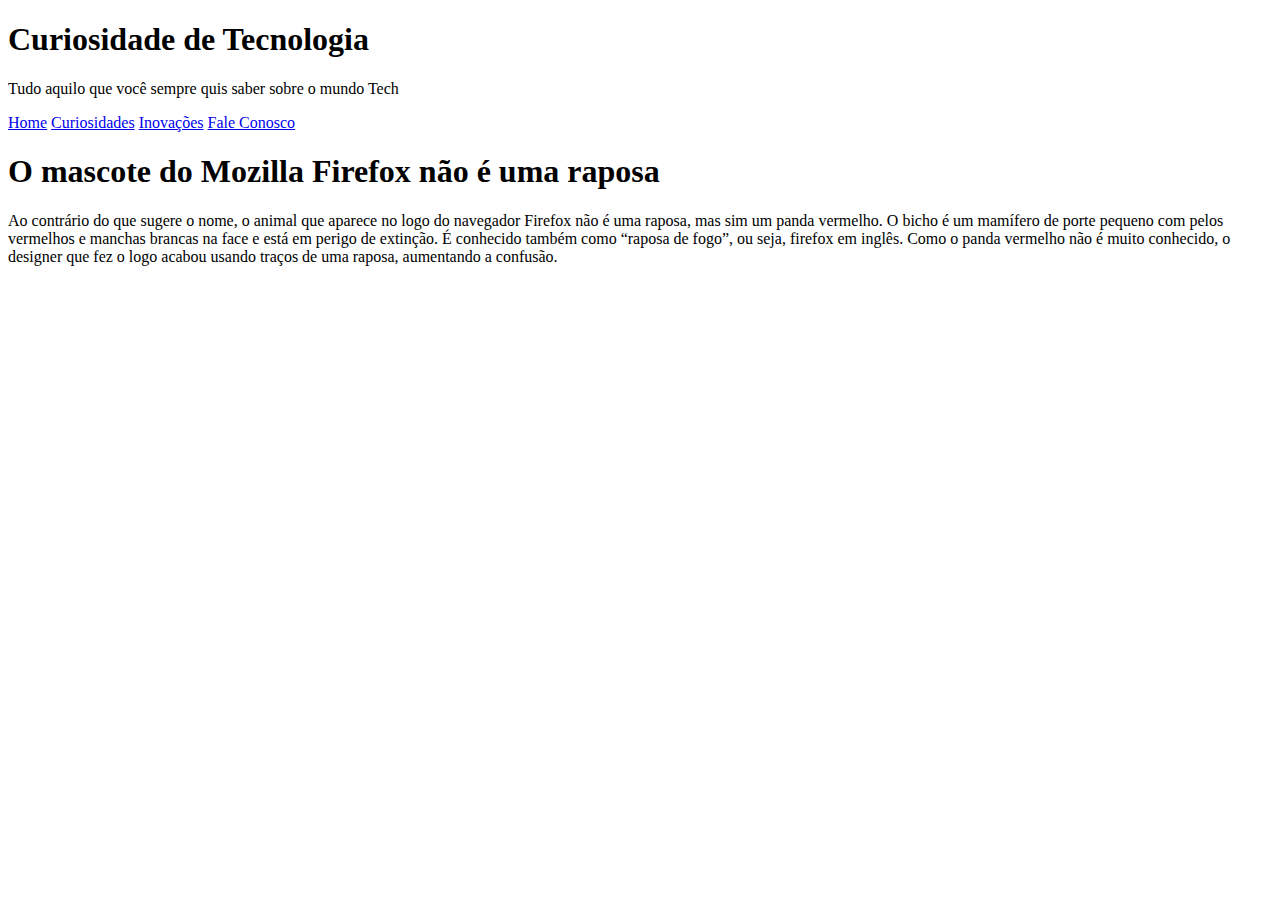
==== index.html @ d418a7b6 "Initial commit" ====
<!DOCTYPE html>
<html lang="pt-br">
<head>
    <meta charset="UTF-8">
    <meta http-equiv="X-UA-Compatible" content="IE=edge">
    <meta name="viewport" content="width=device-width, initial-scale=1.0">
    <title>Site de Curiosidades</title>
</head>
<body>
    <header>
        <h1>Curiosidade de Tecnologia</h1>
        <p>Tudo aquilo que você sempre quis saber sobre o mundo Tech</p>
    </header>
    <nav>
        <a href="#">Home</a>
        <a href="#">Curiosidades</a>
        <a href="#">Inovações</a>
        <a href="#">Fale Conosco</a>
    </nav>
    <main>
        <article>
            <h1>
                O mascote do Mozilla Firefox não é uma raposa
            </h1>
            <p>
                Ao contrário do que sugere o nome, o animal que aparece no logo do navegador Firefox não é uma raposa, mas sim um panda vermelho. O bicho é um mamífero de porte pequeno com pelos vermelhos e manchas brancas na face e está em perigo de extinção. É conhecido também como “raposa de fogo”, ou seja, firefox em inglês. Como o panda vermelho não é muito conhecido, o designer que fez o logo acabou usando traços de uma raposa, aumentando a confusão.
            </p>
        </article>
    </main>
</body>
</html>
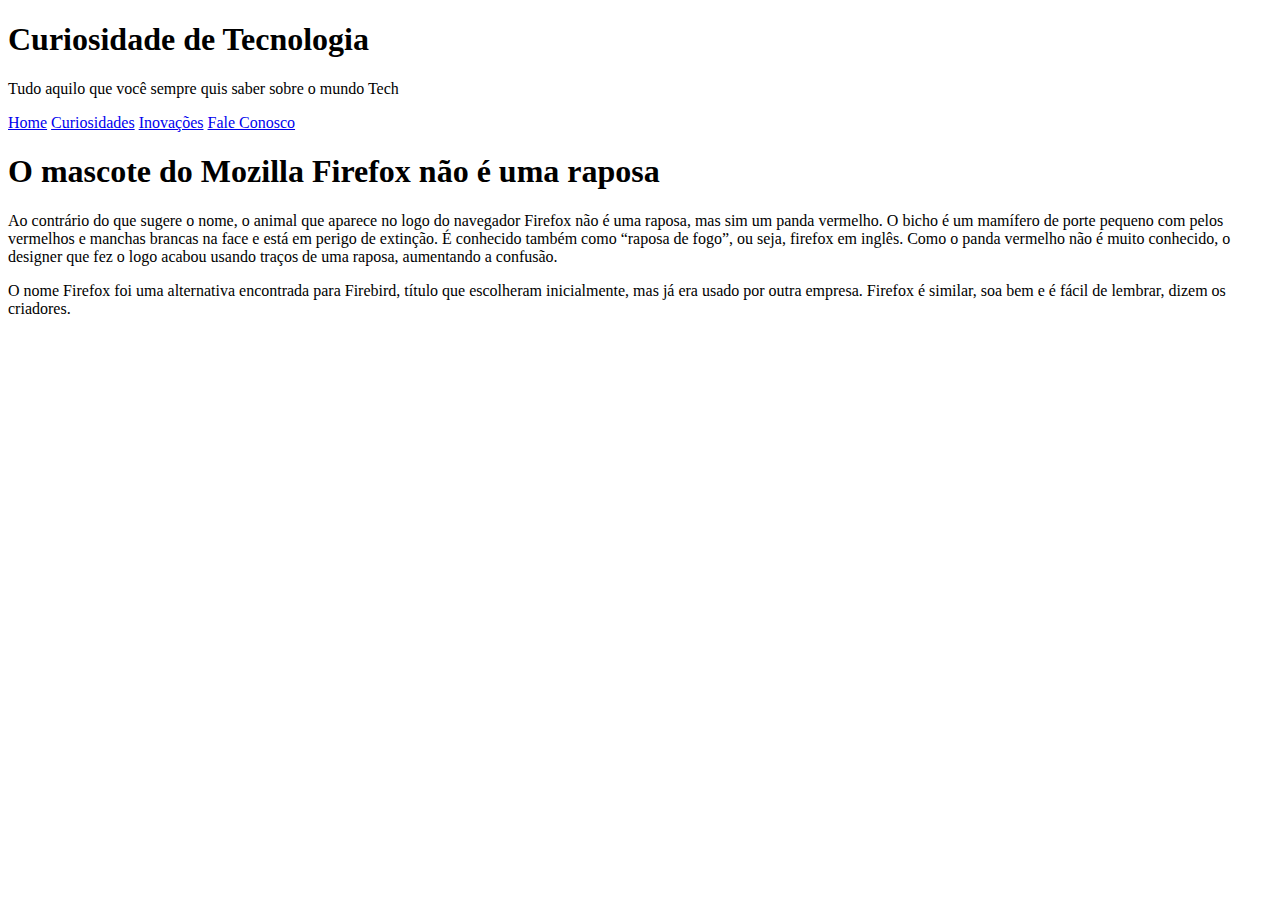
==== commit 2e8d9b37: "Inserção de paragrafo" ====
--- a/index.html
+++ b/index.html
@@ -25,6 +25,9 @@
             <p>
                 Ao contrário do que sugere o nome, o animal que aparece no logo do navegador Firefox não é uma raposa, mas sim um panda vermelho. O bicho é um mamífero de porte pequeno com pelos vermelhos e manchas brancas na face e está em perigo de extinção. É conhecido também como “raposa de fogo”, ou seja, firefox em inglês. Como o panda vermelho não é muito conhecido, o designer que fez o logo acabou usando traços de uma raposa, aumentando a confusão.
             </p>
+            <p>
+                O nome Firefox foi uma alternativa encontrada para Firebird, título que escolheram inicialmente, mas já era usado por outra empresa. Firefox é similar, soa bem e é fácil de lembrar, dizem os criadores.
+            </p>
         </article>
     </main>
 </body>
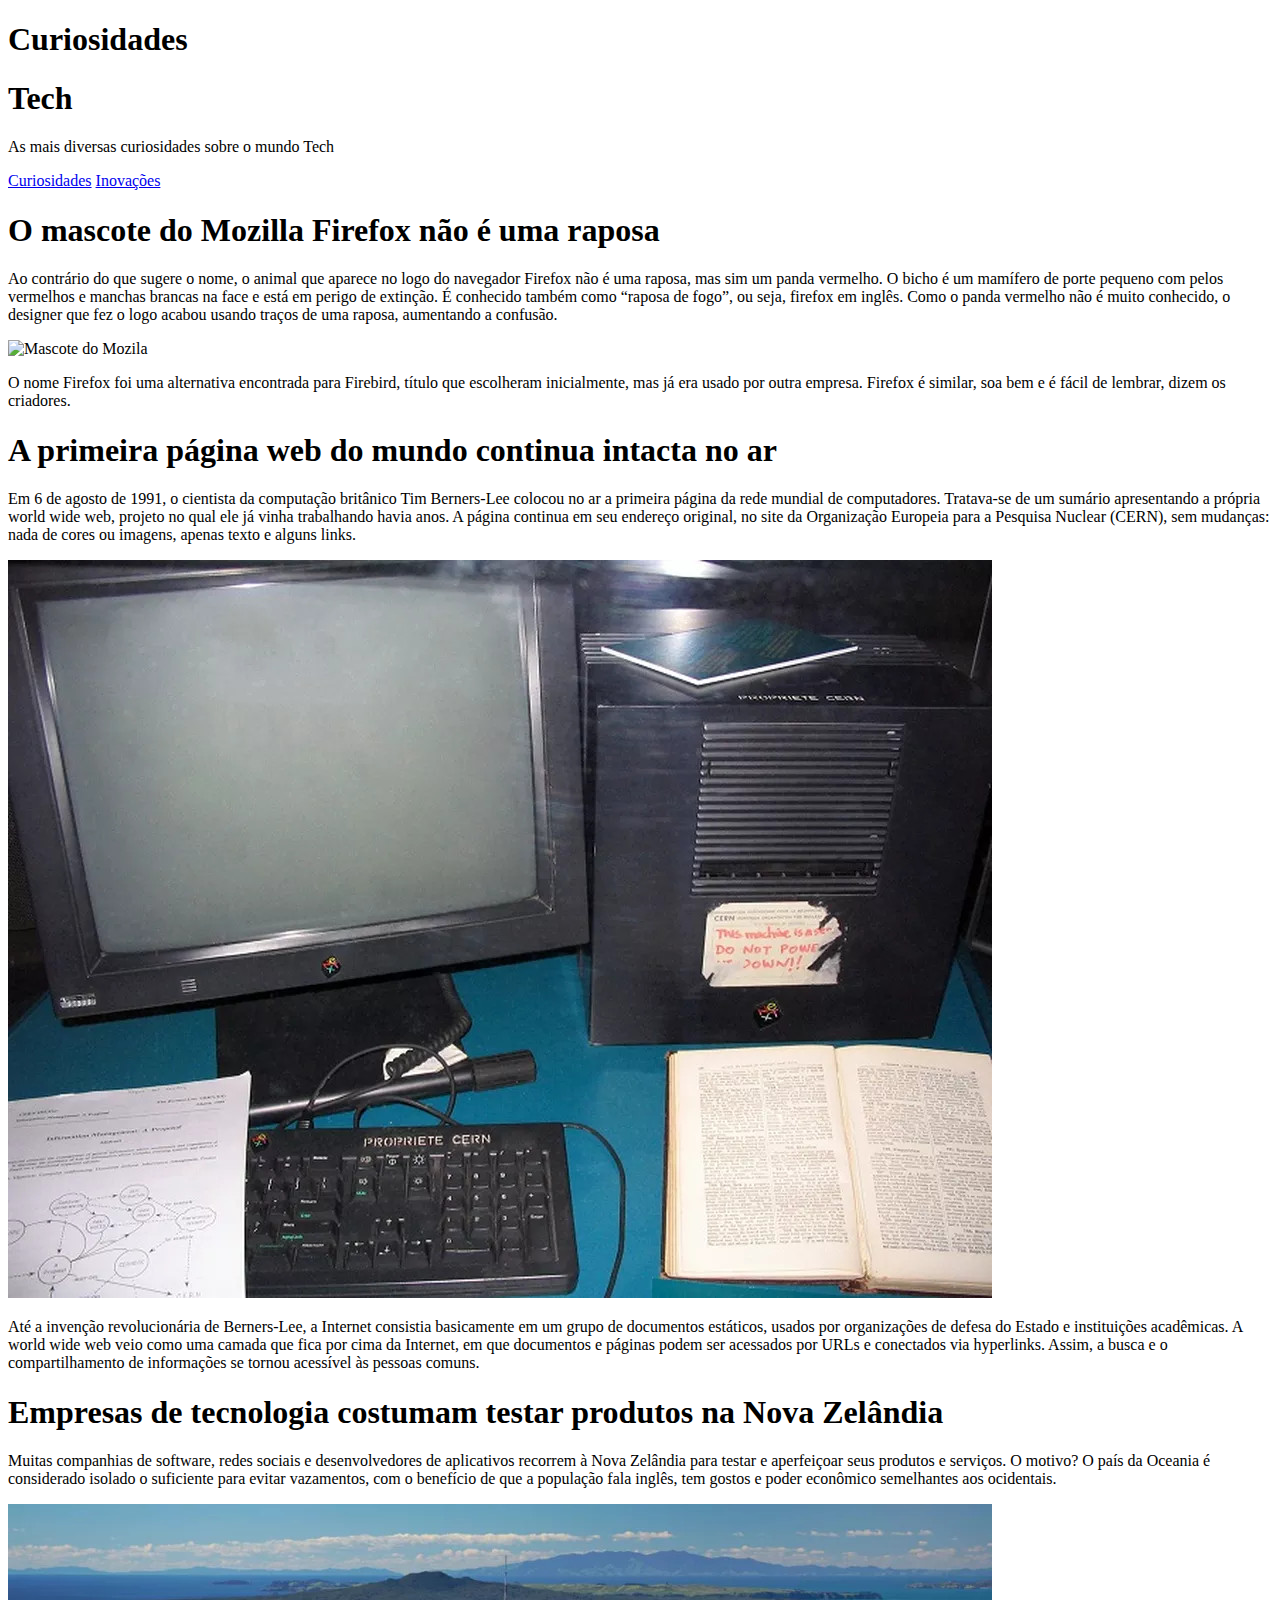
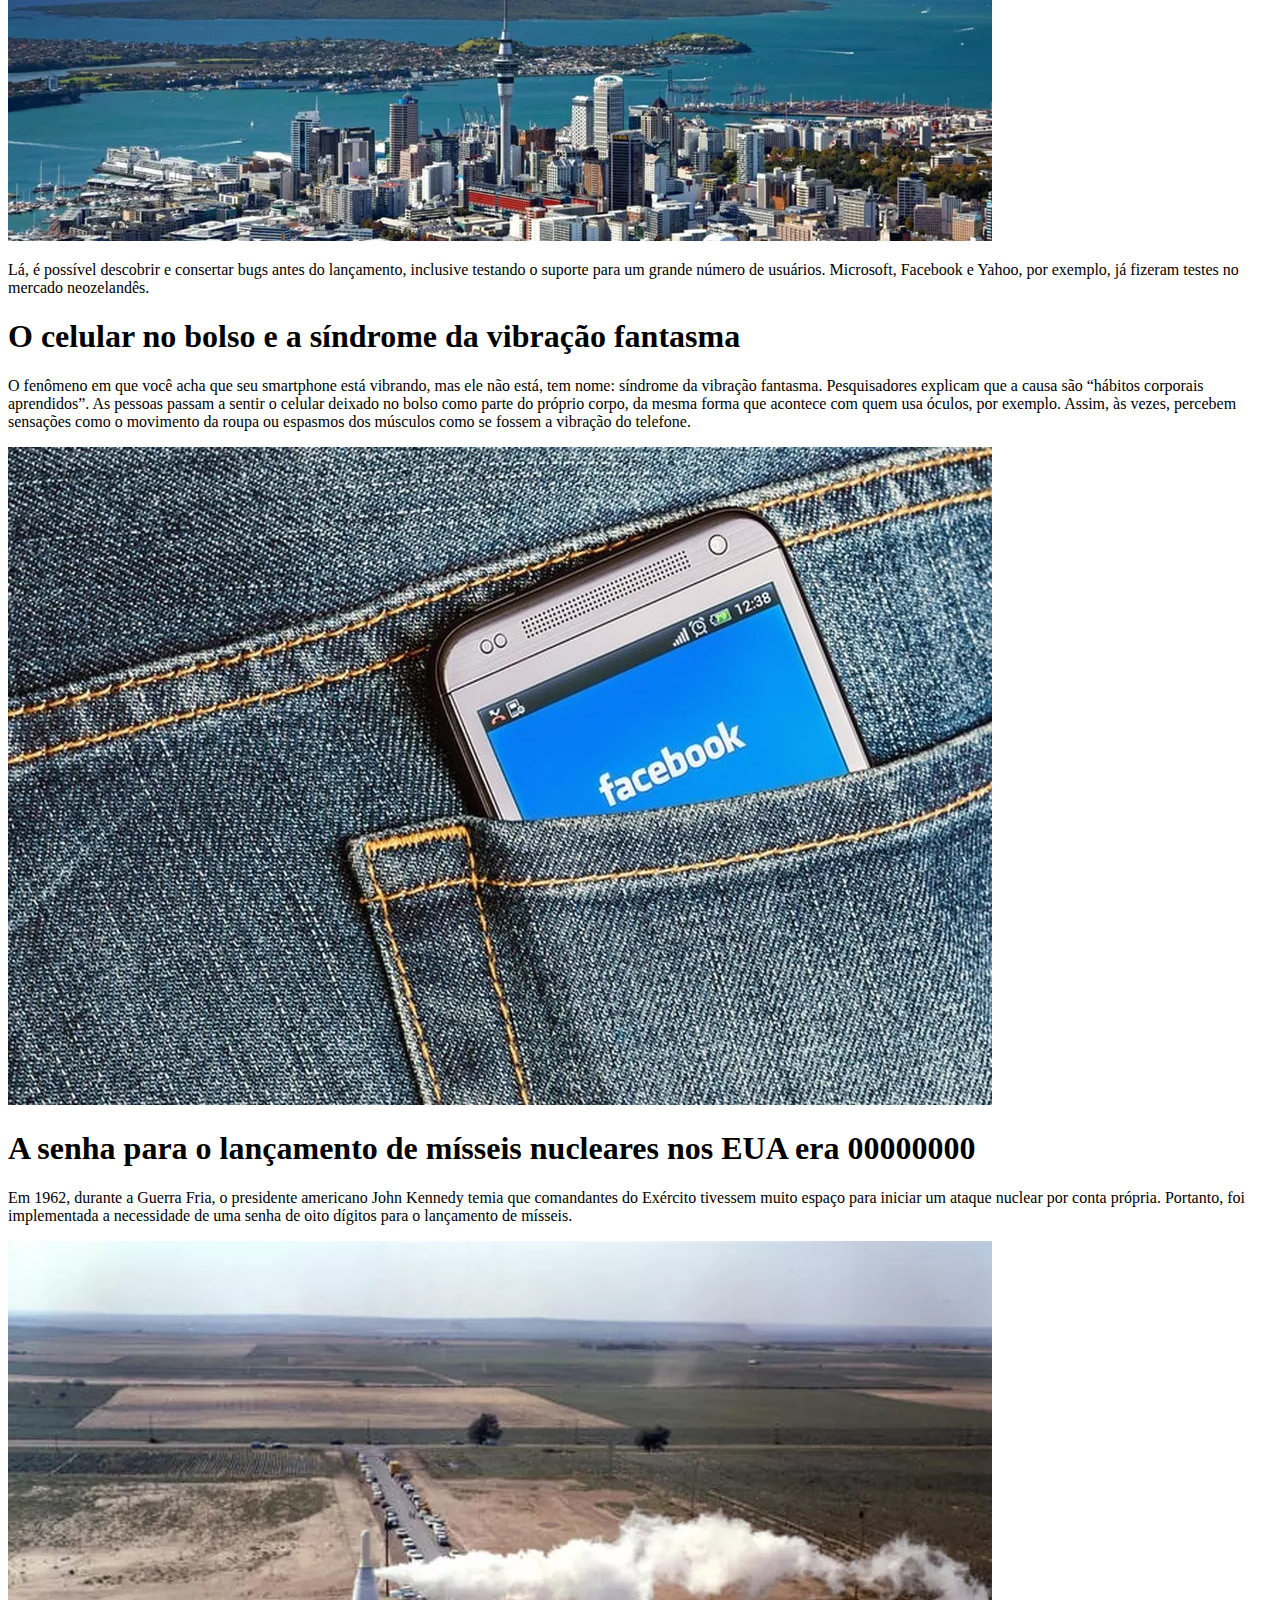
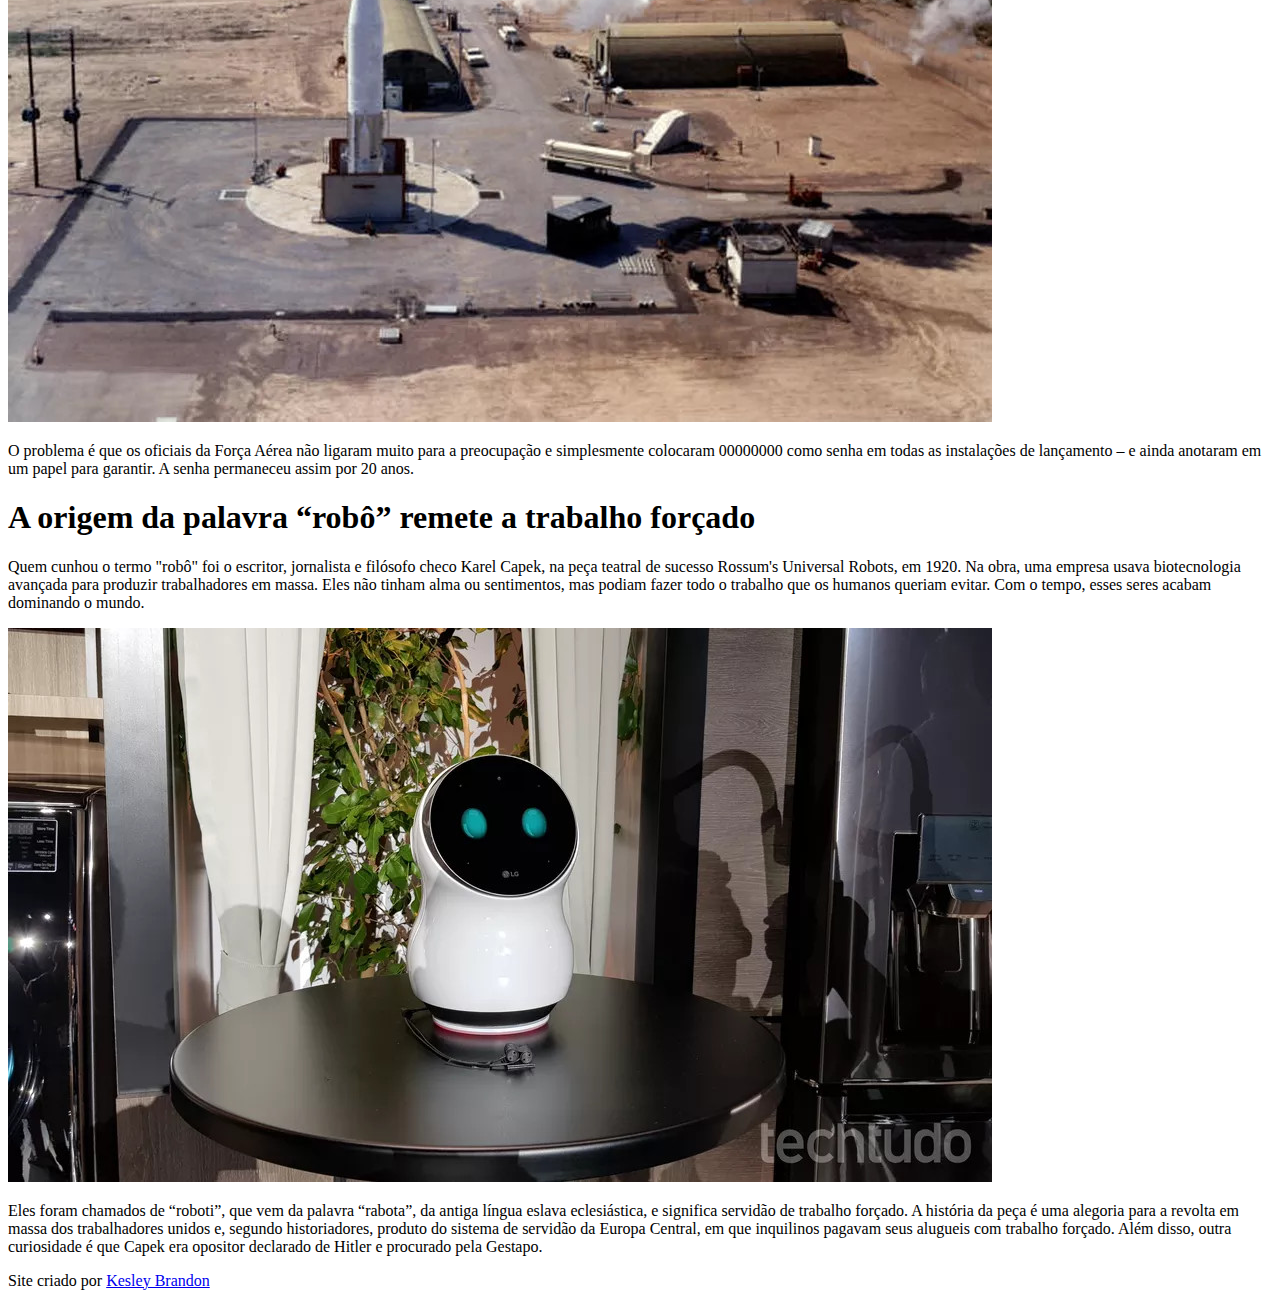
==== commit 329b3036: "Inserção de diversas páginas" ====
--- a/index.html
+++ b/index.html
@@ -5,30 +5,125 @@
     <meta http-equiv="X-UA-Compatible" content="IE=edge">
     <meta name="viewport" content="width=device-width, initial-scale=1.0">
     <title>Site de Curiosidades</title>
+    <link rel="stylesheet" href="../pagina_curiosidades/estilos/style.css">
 </head>
 <body>
     <header>
-        <h1>Curiosidade de Tecnologia</h1>
-        <p>Tudo aquilo que você sempre quis saber sobre o mundo Tech</p>
+        <div class="titulo-header">
+            <h1 class="part-1">Curiosidades</h1><h1 class="part-2">Tech</h1>
+        </div>
+        <p class="parag-header">As mais diversas curiosidades sobre o mundo Tech</p>
     </header>
     <nav>
-        <a href="#">Home</a>
-        <a href="#">Curiosidades</a>
-        <a href="#">Inovações</a>
-        <a href="#">Fale Conosco</a>
+        <a href="index.html">Curiosidades</a>
+        <a href="html/inovacoes.html">Inovações</a>
     </nav>
     <main>
+        <article class="art-1">
+            <section>
+                <h1>
+                    O mascote do Mozilla Firefox não é uma raposa
+                </h1>
+                <p>
+                    Ao contrário do que sugere o nome, o animal que aparece no logo do navegador Firefox não é uma raposa, mas sim um panda vermelho. O bicho é um mamífero de porte pequeno com pelos vermelhos e manchas brancas na face e está em perigo de extinção. É conhecido também como “raposa de fogo”, ou seja, firefox em inglês. Como o panda vermelho não é muito conhecido, o designer que fez o logo acabou usando traços de uma raposa, aumentando a confusão.
+                </p>
+                <picture>
+                    <source media="(max-width: 539px)" srcset="../pagina_curiosidades/imagens/mozila_fire_fox_pq.jpg">
+                    <img src="../pagina_curiosidades/imagens/mozila_fire_fox.jpg" alt="Mascote do Mozila"> 
+                </picture>
+                <br>
+                <p>
+                    O nome Firefox foi uma alternativa encontrada para Firebird, título que escolheram inicialmente, mas já era usado por outra empresa. Firefox é similar, soa bem e é fácil de lembrar, dizem os criadores.
+                </p>
+            </section>
+        </article>
+        <article class="art-2">
+            <section>
+                <h1>
+                    A primeira página web do mundo continua intacta no ar
+                </h1>
+                <p>
+                    Em 6 de agosto de 1991, o cientista da computação britânico Tim Berners-Lee colocou no ar a primeira página da rede mundial de computadores. Tratava-se de um sumário apresentando a própria world wide web, projeto no qual ele já vinha trabalhando havia anos. A página continua em seu endereço original, no site da Organização Europeia para a Pesquisa Nuclear (CERN), sem mudanças: nada de cores ou imagens, apenas texto e alguns links.
+                </p>
+                <picture>
+                    <source media="(max-width: 539px)" srcset="imagens/primeiro_site_pq.jpg">
+                    <img src="imagens/primeiro_site.jpg" alt="Primeiro Site Criado">
+                </picture>
+                <p>
+                    Até a invenção revolucionária de Berners-Lee, a Internet consistia basicamente em um grupo de documentos estáticos, usados por organizações de defesa do Estado e instituições acadêmicas. A world wide web veio como uma camada que fica por cima da Internet, em que documentos e páginas podem ser acessados por URLs e conectados via hyperlinks. Assim, a busca e o compartilhamento de informações se tornou acessível às pessoas comuns.
+                </p>
+            </section>
+        </article>
         <article>
-            <h1>
-                O mascote do Mozilla Firefox não é uma raposa
-            </h1>
-            <p>
-                Ao contrário do que sugere o nome, o animal que aparece no logo do navegador Firefox não é uma raposa, mas sim um panda vermelho. O bicho é um mamífero de porte pequeno com pelos vermelhos e manchas brancas na face e está em perigo de extinção. É conhecido também como “raposa de fogo”, ou seja, firefox em inglês. Como o panda vermelho não é muito conhecido, o designer que fez o logo acabou usando traços de uma raposa, aumentando a confusão.
-            </p>
-            <p>
-                O nome Firefox foi uma alternativa encontrada para Firebird, título que escolheram inicialmente, mas já era usado por outra empresa. Firefox é similar, soa bem e é fácil de lembrar, dizem os criadores.
-            </p>
+            <section>
+                <h1>
+                    Empresas de tecnologia costumam testar produtos na Nova Zelândia
+                </h1>
+                <p>
+                    Muitas companhias de software, redes sociais e desenvolvedores de aplicativos recorrem à Nova Zelândia para testar e aperfeiçoar seus produtos e serviços. O motivo? O país da Oceania é considerado isolado o suficiente para evitar vazamentos, com o benefício de que a população fala inglês, tem gostos e poder econômico semelhantes aos ocidentais.
+                </p>
+                <picture>
+                    <source media="(max-width: 539px)" srcset="imagens/centro-de-auckland-pq.jpg">
+                    <img src="imagens/centro-de-auckland.jpg" alt="Auckland">
+                </picture>
+                <p>
+                    Lá, é possível descobrir e consertar bugs antes do lançamento, inclusive testando o suporte para um grande número de usuários. Microsoft, Facebook e Yahoo, por exemplo, já fizeram testes no mercado neozelandês.
+                </p>
+            </section>
+        </article>
+        <article>
+            <section>
+                <h1>
+                    O celular no bolso e a síndrome da vibração fantasma
+                </h1>
+                <p>
+                    O fenômeno em que você acha que seu smartphone está vibrando, mas ele não está, tem nome: síndrome da vibração fantasma. Pesquisadores explicam que a causa são “hábitos corporais aprendidos”. As pessoas passam a sentir o celular deixado no bolso como parte do próprio corpo, da mesma forma que acontece com quem usa óculos, por exemplo. Assim, às vezes, percebem sensações como o movimento da roupa ou espasmos dos músculos como se fossem a vibração do telefone.
+                </p>
+                <picture>
+                    <source media="(max-width: 539px)" srcset="imagens/facebook-bolso-pq.jpg">
+                    <img src="imagens/facebook-bolso.jpg" alt="Sídrome da vibração fantasma">
+                </picture>
+            </section>
+        </article>
+        <article>
+            <section>
+                <h1>
+                    A senha para o lançamento de mísseis nucleares nos EUA era 00000000
+                </h1>
+                <p>
+                    Em 1962, durante a Guerra Fria, o presidente americano John Kennedy temia que comandantes do Exército tivessem muito espaço para iniciar um ataque nuclear por conta própria. Portanto, foi implementada a necessidade de uma senha de oito dígitos para o lançamento de mísseis.
+                </p>
+                <picture>
+                    <source media="(max-width: 539px)" srcset="imagens/senha_00000000_pq.jpg">
+                    <img src="imagens/senha_00000000.jpg" alt="Senha do mísseis Nucleares">
+                </picture>
+                <p>
+                    O problema é que os oficiais da Força Aérea não ligaram muito para a preocupação e simplesmente colocaram 00000000 como senha em todas as instalações de lançamento – e ainda anotaram em um papel para garantir. A senha permaneceu assim por 20 anos.
+                </p>
+            </section>
+        </article>
+        <article>
+            <section>
+                <h1>
+                    A origem da palavra “robô” remete a trabalho forçado
+                </h1>
+                <p>
+                    Quem cunhou o termo "robô" foi o escritor, jornalista e filósofo checo Karel Capek, na peça teatral de sucesso Rossum's Universal Robots, em 1920. Na obra, uma empresa usava biotecnologia avançada para produzir trabalhadores em massa. Eles não tinham alma ou sentimentos, mas podiam fazer todo o trabalho que os humanos queriam evitar. Com o tempo, esses seres acabam dominando o mundo.
+                </p>
+                <picture>
+                    <source media="(max-width: 539px)" srcset="imagens/robo_lg_pq.jpg">
+                    <img src="imagens/robo_lg.jpg" alt="Origem da palavra Robô">
+                </picture>
+                <p>
+                    Eles foram chamados de “roboti”, que vem da palavra “rabota”, da antiga língua eslava eclesiástica, e significa servidão de trabalho forçado. A história da peça é uma alegoria para a revolta em massa dos trabalhadores unidos e, segundo historiadores, produto do sistema de servidão da Europa Central, em que inquilinos pagavam seus alugueis com trabalho forçado. Além disso, outra curiosidade é que Capek era opositor declarado de Hitler e procurado pela Gestapo.
+                </p>
+            </section>
         </article>
     </main>
+    <footer>
+        <p>
+            Site criado por <a href="https://github.com/Kesley-Brandon-Developer">Kesley Brandon</a>
+        </p>
+    </footer>
 </body>
 </html>